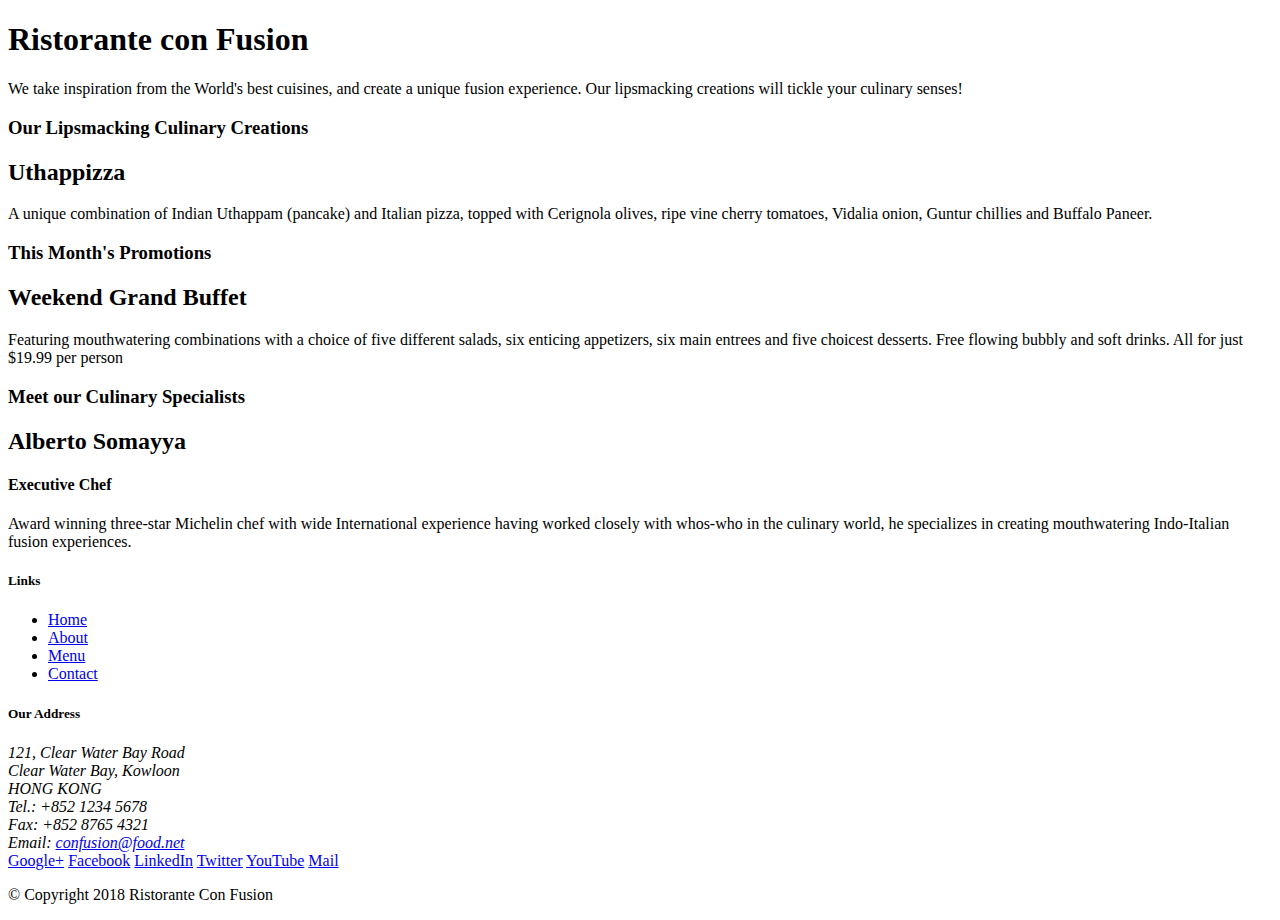
==== index.html @ 7b2f2c77 "Initial Setup" ====
<!DOCTYPE html>
<html lang="en">

<head>
    <title>Ristorante Con Fusion</title>
</head>

<body>

    <header>
        <div>
            <div>
                <div>
                    <h1>Ristorante con Fusion</h1>
                    <p>We take inspiration from the World's best cuisines, and create a unique fusion experience. Our lipsmacking creations will tickle your culinary senses!</p>
                </div>
                <div>
                </div>
            </div>
        </div>
    </header>

    <div>
        <div>
            <div>
                <h3>Our Lipsmacking Culinary Creations</h3>
            </div>
            <div>
                <h2>Uthappizza</h2>
                <p>A unique combination of Indian Uthappam (pancake) and Italian pizza, topped with Cerignola olives, ripe vine cherry tomatoes, Vidalia onion, Guntur chillies and Buffalo Paneer.</p>
            </div>
        </div>


        <div>
            <div>
                <h3>This Month's Promotions</h3>
            </div>
            <div>
                <h2>Weekend Grand Buffet</h2>
                <p>Featuring mouthwatering combinations with a choice of five different salads, six enticing appetizers, six main entrees and five choicest desserts. Free flowing bubbly and soft drinks. All for just $19.99 per person </p>
            </div>
        </div>

        <div>
            <div>
                <h3>Meet our Culinary Specialists</h3>
            </div>
            <div>
                <h2>Alberto Somayya</h2>
                <h4>Executive Chef</h4>
                <p>Award winning three-star Michelin chef with wide International experience having worked closely with whos-who in the culinary world, he specializes in creating mouthwatering Indo-Italian fusion experiences. </p>
            </div>
        </div>
    </div>

    <footer>
        <div>
            <div>             
                <div>
                    <h5>Links</h5>
                    <ul>
                        <li><a href="#">Home</a></li>
                        <li><a href="#">About</a></li>
                        <li><a href="#">Menu</a></li>
                        <li><a href="#">Contact</a></li>
                    </ul>
                </div>
                <div>
                    <h5>Our Address</h5>
                    <address>
		              121, Clear Water Bay Road<br>
		              Clear Water Bay, Kowloon<br>
		              HONG KONG<br>
		              Tel.: +852 1234 5678<br>
		              Fax: +852 8765 4321<br>
		              Email: <a href="mailto:confusion@food.net">confusion@food.net</a>
		           </address>
                </div>
                <div>
                    <div>
                        <a href="http://google.com/+">Google+</a>
                        <a href="http://www.facebook.com/profile.php?id=">Facebook</a>
                        <a href="http://www.linkedin.com/in/">LinkedIn</a>
                        <a href="http://twitter.com/">Twitter</a>
                        <a href="http://youtube.com/">YouTube</a>
                        <a href="mailto:">Mail</a>
                    </div>
                </div>
           </div>
           <div>             
                <div>
                    <p>© Copyright 2018 Ristorante Con Fusion</p>
                </div>
           </div>
        </div>
    </footer>

</body>

</html>
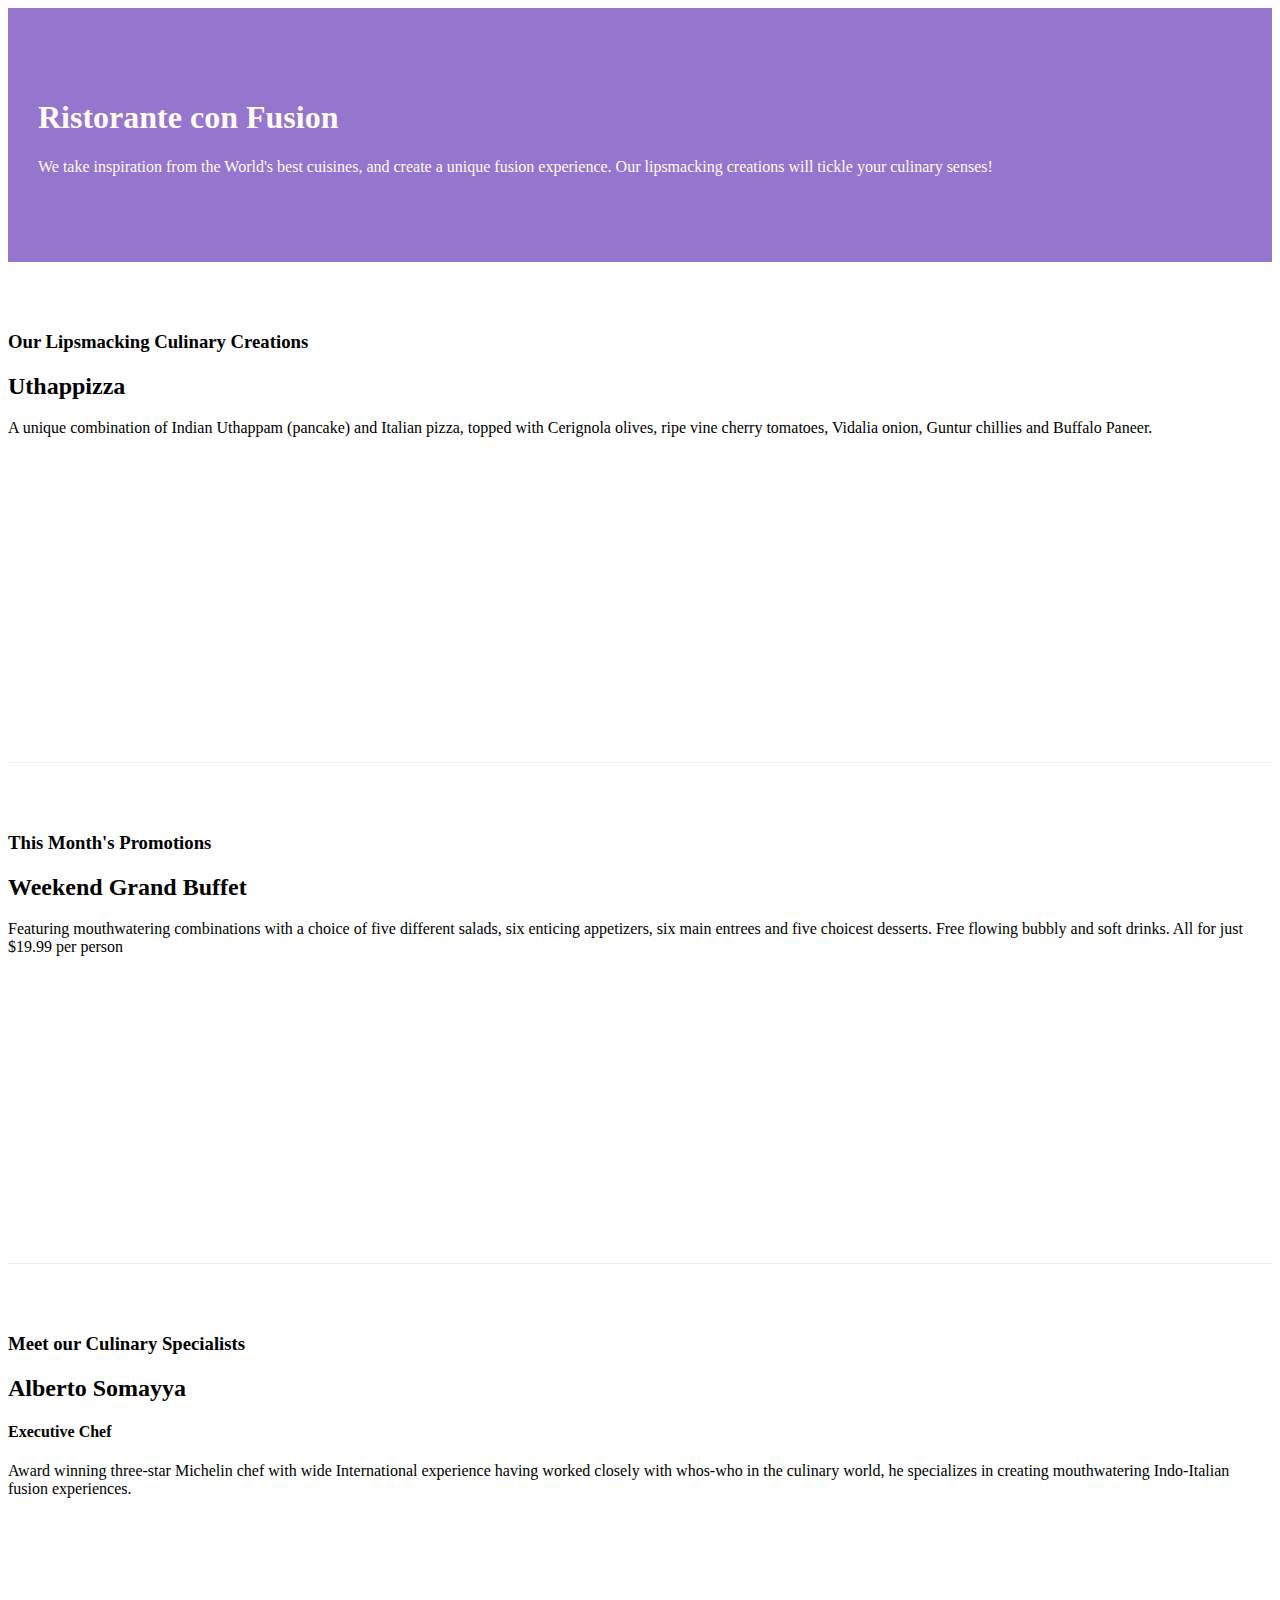
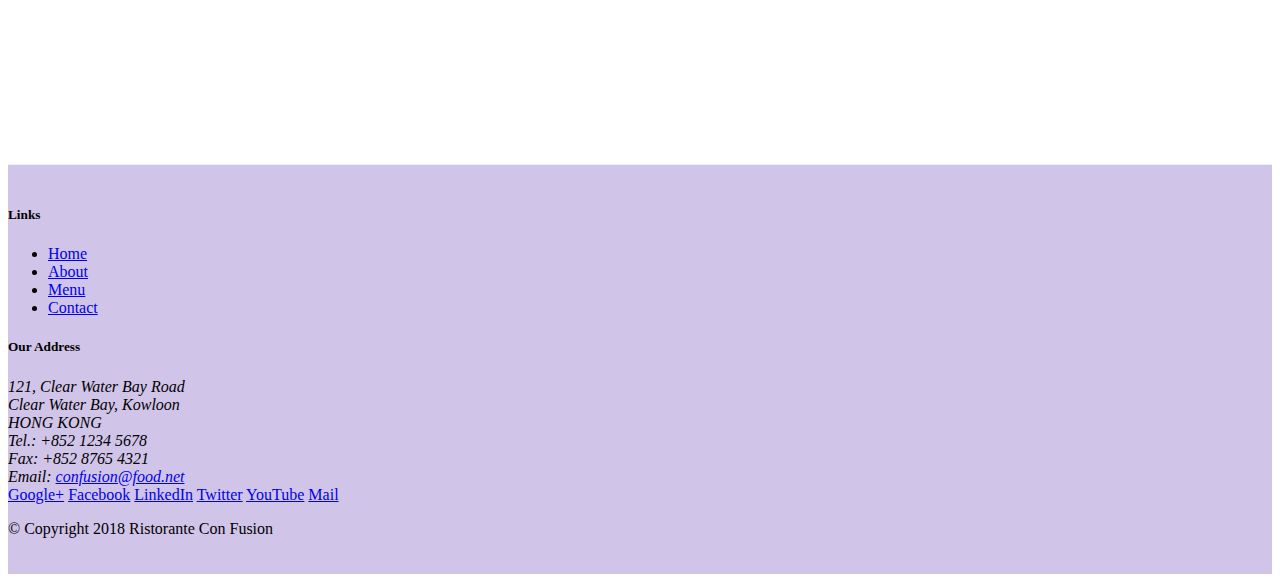
==== commit 07ebdd0c: "Responsive Design and Booststrap Grid System Additional Resoures pt 2" ====
--- a/index.html
+++ b/index.html
@@ -2,51 +2,59 @@
 <html lang="en">
 
 <head>
+    <!-- Required meta tags always come first -->
+    <meta charset="utf-8">
+    <meta name="viewport" content="width=device-width, initial-scale=1, shrink-to-fit=no">
+    <meta http-equiv="x-ua-compatible" content="ie=edge">
+
+    <!-- Bootstrap CSS -->
+    <link rel="stylesheet" href="node_modules/bootstrap/dist/css/bootstrap.min.css">
+    <link rel="stylesheet" href="css/style.css">
     <title>Ristorante Con Fusion</title>
 </head>
 
 <body>
 
-    <header>
-        <div>
-            <div>
-                <div>
+    <header class="jumbotron">
+        <div class="container">
+            <div class="row row-header">
+                <div class="col-12 col-sm-6">
                     <h1>Ristorante con Fusion</h1>
                     <p>We take inspiration from the World's best cuisines, and create a unique fusion experience. Our lipsmacking creations will tickle your culinary senses!</p>
                 </div>
-                <div>
+                <div class="col-12 col-sm">
                 </div>
             </div>
         </div>
     </header>
 
-    <div>
-        <div>
-            <div>
+    <div class="container">
+        <div class="row row-content align-items-center">
+            <div class="col-12 col-sm-4 order-sm-last col-md-3">
                 <h3>Our Lipsmacking Culinary Creations</h3>
             </div>
-            <div>
+            <div class="col col-sm order-sm-first col-md">
                 <h2>Uthappizza</h2>
                 <p>A unique combination of Indian Uthappam (pancake) and Italian pizza, topped with Cerignola olives, ripe vine cherry tomatoes, Vidalia onion, Guntur chillies and Buffalo Paneer.</p>
             </div>
         </div>
 
 
-        <div>
-            <div>
+        <div class="row row-content align-items-center">
+            <div class="col-12 col-sm-4 col-md-3">
                 <h3>This Month's Promotions</h3>
             </div>
-            <div>
+            <div class="col col-sm col-md">
                 <h2>Weekend Grand Buffet</h2>
                 <p>Featuring mouthwatering combinations with a choice of five different salads, six enticing appetizers, six main entrees and five choicest desserts. Free flowing bubbly and soft drinks. All for just $19.99 per person </p>
             </div>
         </div>
 
-        <div>
-            <div>
+        <div class="row row-content align-items-center">
+            <div class="col-12 col-sm-4 order-sm-last col-md-3">
                 <h3>Meet our Culinary Specialists</h3>
             </div>
-            <div>
+            <div class="col col-sm order-sm-first col-md">
                 <h2>Alberto Somayya</h2>
                 <h4>Executive Chef</h4>
                 <p>Award winning three-star Michelin chef with wide International experience having worked closely with whos-who in the culinary world, he specializes in creating mouthwatering Indo-Italian fusion experiences. </p>
@@ -54,19 +62,19 @@
         </div>
     </div>
 
-    <footer>
-        <div>
-            <div>             
-                <div>
+    <footer class="footer">
+        <div class="container">
+            <div class="row">             
+                <div class="col-4 offset-1 col-sm-2">
                     <h5>Links</h5>
-                    <ul>
+                    <ul class="list-unstyled">
                         <li><a href="#">Home</a></li>
                         <li><a href="#">About</a></li>
                         <li><a href="#">Menu</a></li>
                         <li><a href="#">Contact</a></li>
                     </ul>
                 </div>
-                <div>
+                <div class="col-7 col-sm-5">
                     <h5>Our Address</h5>
                     <address>
 		              121, Clear Water Bay Road<br>
@@ -77,8 +85,8 @@
 		              Email: <a href="mailto:confusion@food.net">confusion@food.net</a>
 		           </address>
                 </div>
-                <div>
-                    <div>
+                <div class="col-12 col-sm-4 align-self-center">
+                    <div class="text-center">
                         <a href="http://google.com/+">Google+</a>
                         <a href="http://www.facebook.com/profile.php?id=">Facebook</a>
                         <a href="http://www.linkedin.com/in/">LinkedIn</a>
@@ -88,14 +96,17 @@
                     </div>
                 </div>
            </div>
-           <div>             
-                <div>
+           <div class="row justify-content-center">             
+                <div class="col-auto">
                     <p>© Copyright 2018 Ristorante Con Fusion</p>
                 </div>
            </div>
         </div>
     </footer>
-
+<!-- jQuery first, then Popper.js, then Bootstrap JS. -->
+<script src="node_modules/jquery/dist/jquery.slim.min.js"></script>
+<script src="node_modules/popper.js/dist/umd/popper.min.js"></script>
+<script src="node_modules/bootstrap/dist/js/bootstrap.min.js"></script>
 </body>
 
 </html>--- a/css/style.css
+++ b/css/style.css
@@ -0,0 +1,30 @@
+.row-header {
+    margin: 0px auto;
+    padding: 0px auto;
+}
+
+.row-content {
+    margin: 0px auto;
+    padding: 50px 0px 50px 0px;
+    border-bottom: 1px ridge;
+    min-height: 400px;
+}
+
+.footer {
+    background-color: #D1C4E9;
+    margin: 0px auto;
+    padding: 20px 0px 20px 0px;
+}
+
+.jumbotron {
+    padding: 70px 30px 70px 30px;
+    margin: 0px auto;
+    background: #9575CD;
+    color: floralwhite;
+}
+
+.address {
+    font-size: 80%;
+    margin: 0px;
+    color: #0f0f0f;
+}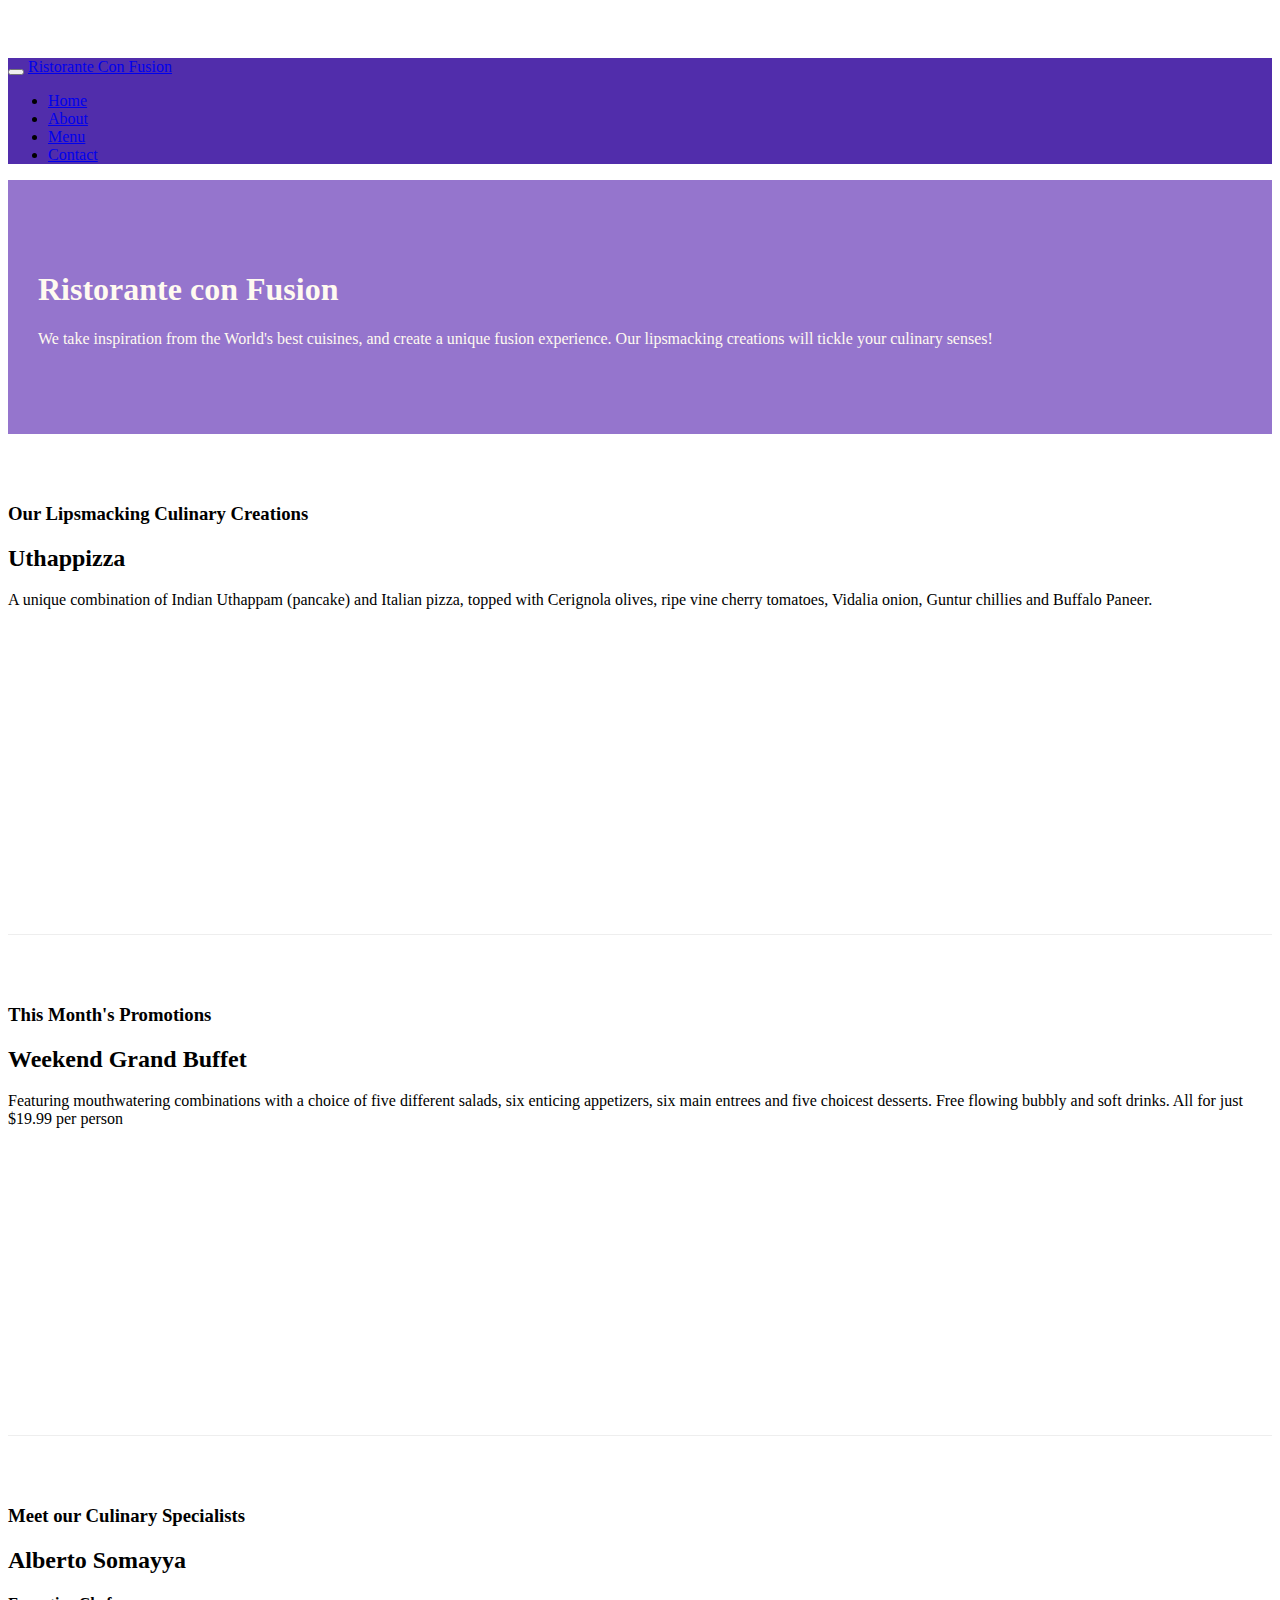
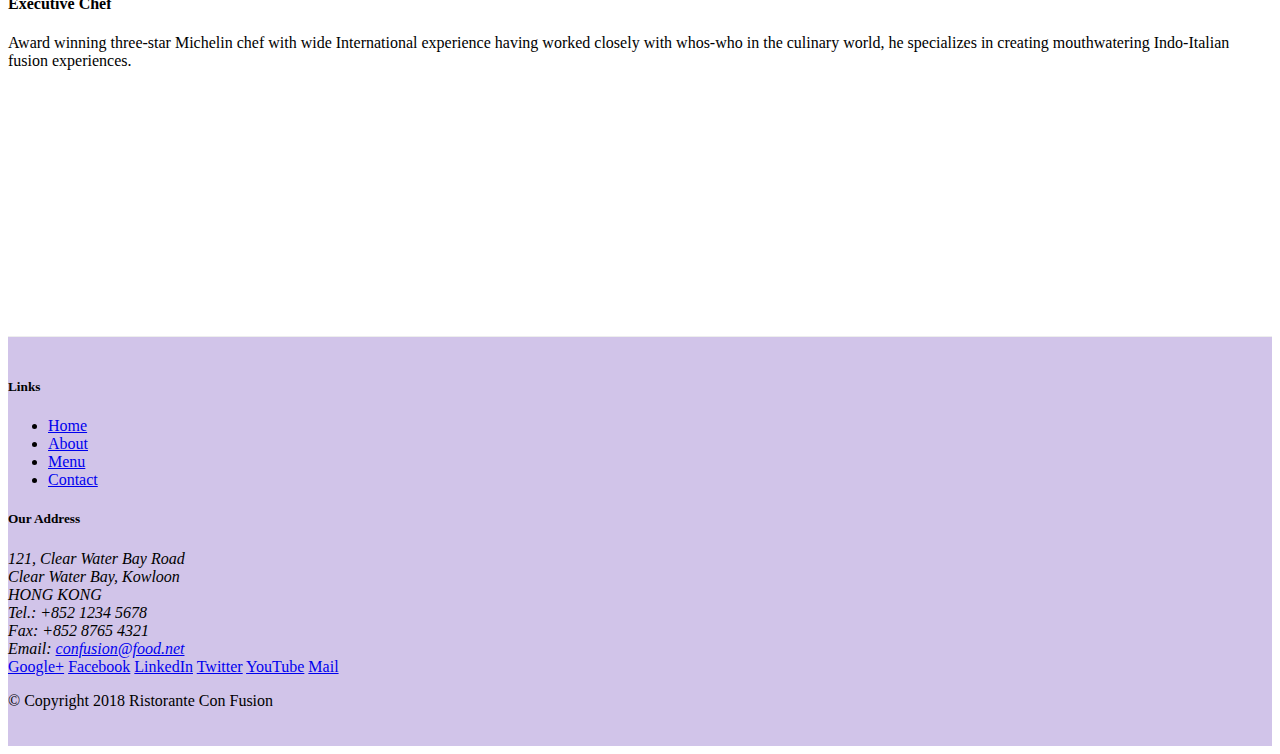
==== commit d008bed1: "Navbar and Breadcrumbs" ====
--- a/index.html
+++ b/index.html
@@ -14,6 +14,25 @@
 </head>
 
 <body>
+    <nav class="navbar navbar-dark navbar-expand-sm fixed-top">
+        <div class="container">
+            
+            <button class="navbar-toggler" type="button" data-toggle="collapse" data-target="#Navbar">
+                <span class="navbar-toggler-icon"></span>
+            </button>
+            <a class="navbar-brand" href="#">Ristorante Con Fusion</a>
+                <div class="collapse navbar-collapse" id="Navbar">
+                    <ul class="navbar-nav mr-auto">
+                    <li class="nav-item"><a class="nav-link" href="#">Home</a></li>
+                    <li class="nav-item"><a class="nav-link" href="./aboutus.html">About</a></li>
+                    <li class="nav-item"><a class="nav-link" href="#">Menu</a></li>
+                    <li class="nav-item"><a class="nav-link" href="#">Contact</a></li>
+                </ul>
+                </div>
+
+            
+        </div>
+    </nav>
 
     <header class="jumbotron">
         <div class="container">
@@ -69,7 +88,7 @@
                     <h5>Links</h5>
                     <ul class="list-unstyled">
                         <li><a href="#">Home</a></li>
-                        <li><a href="#">About</a></li>
+                        <li><a href="./aboutus.html">About</a></li>
                         <li><a href="#">Menu</a></li>
                         <li><a href="#">Contact</a></li>
                     </ul>
--- a/css/style.css
+++ b/css/style.css
@@ -26,5 +26,14 @@
 .address {
     font-size: 80%;
     margin: 0px;
-    color: #0f0f0f;
+    color: #0f0f
+}
+
+body {
+    padding: 50px 0px 0px 0px;
+    z-index: 0;
+}
+
+.navbar-dark {
+    background-color: #512DAB;
 }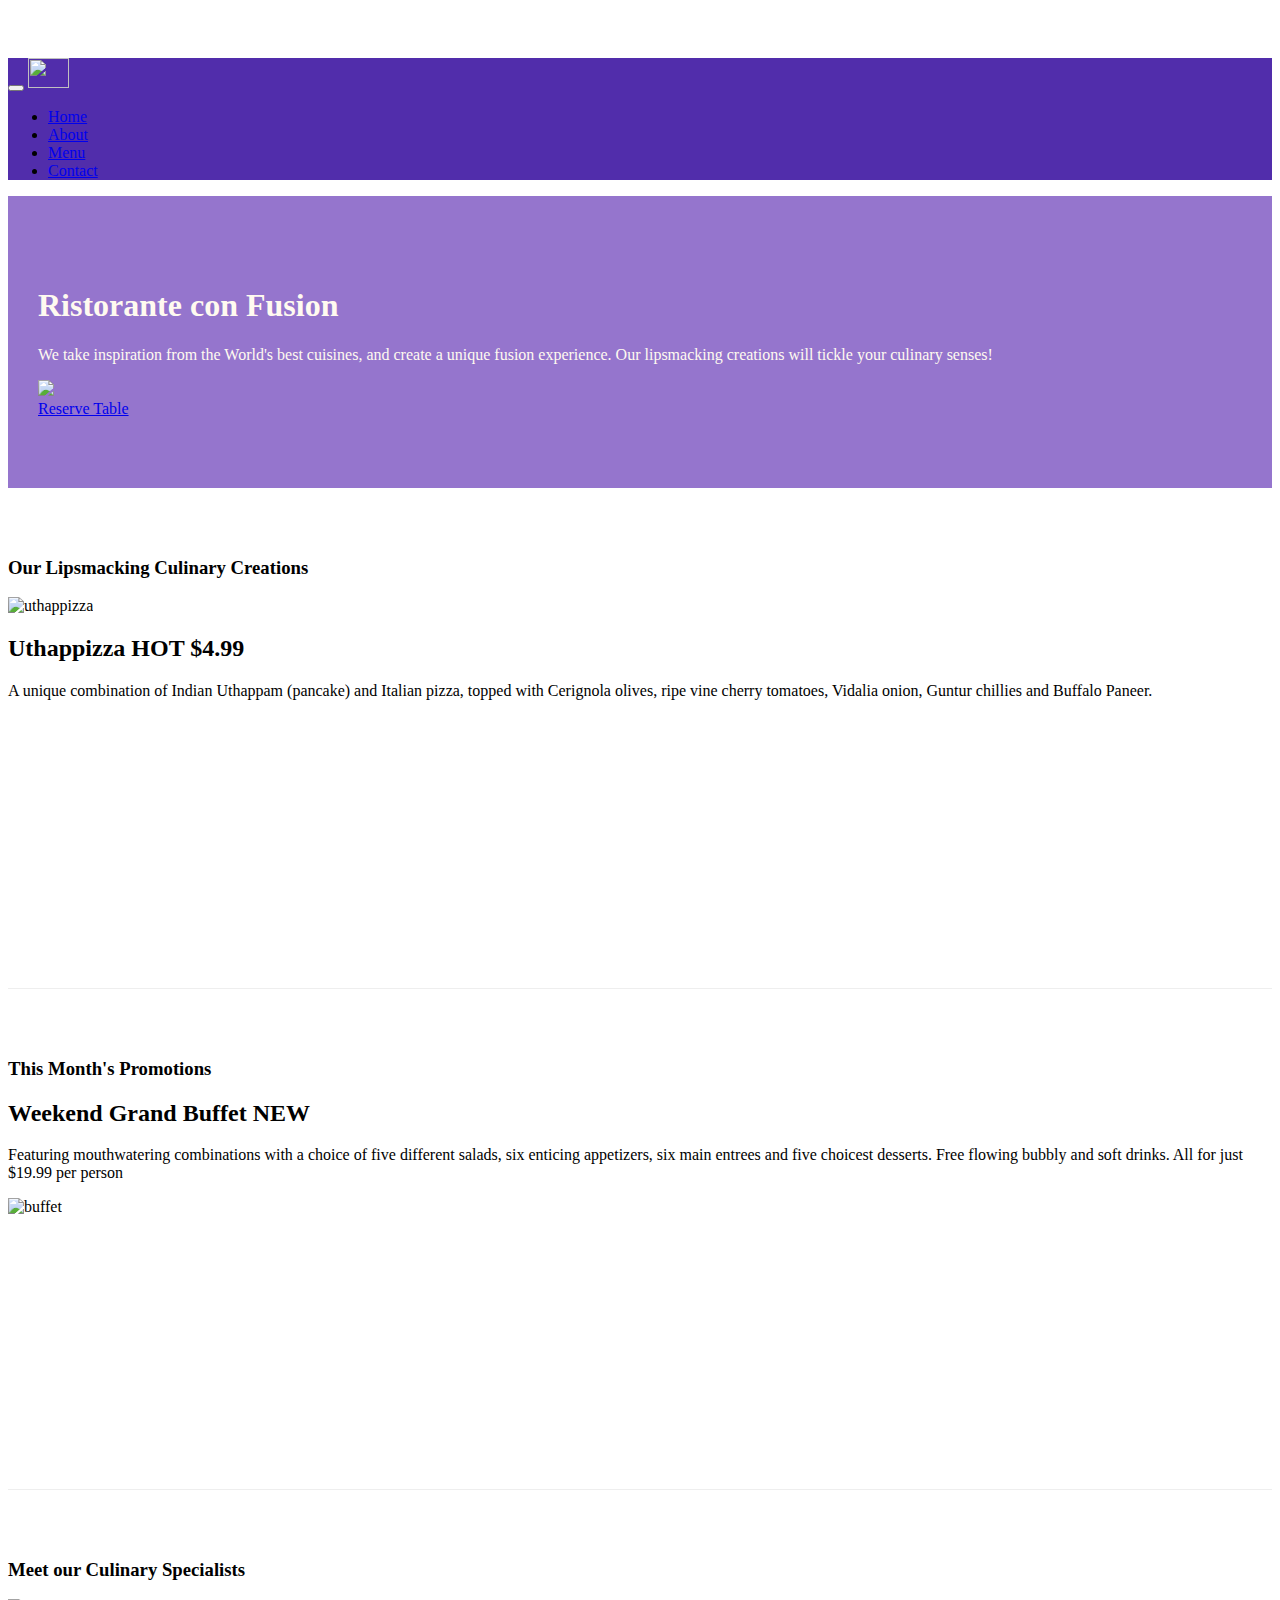
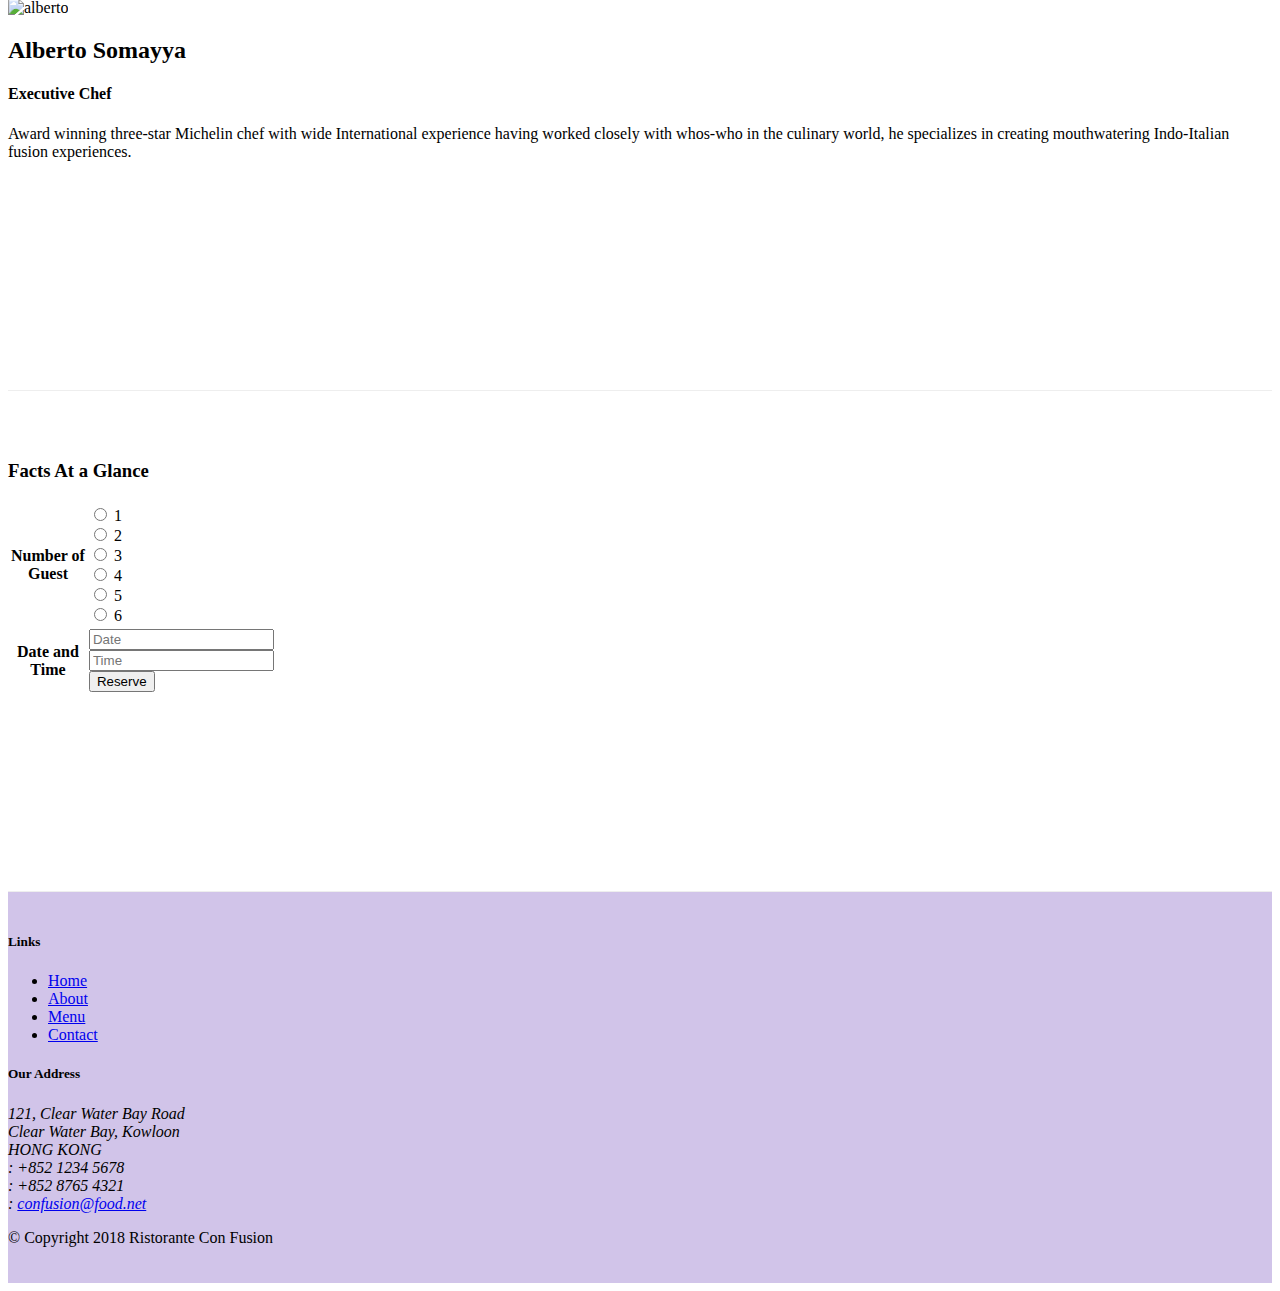
==== commit 4994c358: "Add accordion in aboutus.html" ====
--- a/index.html
+++ b/index.html
@@ -9,7 +9,9 @@
 
     <!-- Bootstrap CSS -->
     <link rel="stylesheet" href="node_modules/bootstrap/dist/css/bootstrap.min.css">
-    <link rel="stylesheet" href="css/style.css">
+    <link rel="stylesheet" href="node_modules/font-awesome/css/font-awesome.min.css">
+    <link rel="stylesheet" href="node_modules/bootstrap-social/bootstrap-social.css">
+    <link rel="stylesheet" href="css/styles.css">
     <title>Ristorante Con Fusion</title>
 </head>
 
@@ -20,13 +22,13 @@
             <button class="navbar-toggler" type="button" data-toggle="collapse" data-target="#Navbar">
                 <span class="navbar-toggler-icon"></span>
             </button>
-            <a class="navbar-brand" href="#">Ristorante Con Fusion</a>
+            <a class="navbar-brand" href="#"><img src="img/logo.png" height="30" width="41"></a>
                 <div class="collapse navbar-collapse" id="Navbar">
                     <ul class="navbar-nav mr-auto">
-                    <li class="nav-item"><a class="nav-link" href="#">Home</a></li>
-                    <li class="nav-item"><a class="nav-link" href="./aboutus.html">About</a></li>
-                    <li class="nav-item"><a class="nav-link" href="#">Menu</a></li>
-                    <li class="nav-item"><a class="nav-link" href="#">Contact</a></li>
+                    <li class="nav-item"><a class="nav-link" href="#"><span class="fa fa-home fa-lg"></span>Home</a></li>
+                    <li class="nav-item"><a class="nav-link" href="./aboutus.html"><span class="fa fa-info fa-lg"></span>About</a></li>
+                    <li class="nav-item"><a class="nav-link" href="#"><span class="fa fa-list fa-lg"></span>Menu</a></li>
+                    <li class="nav-item"><a class="nav-link" href="./contactus.html"><span class="fa fa-address-card fa-lg"></span>Contact</a></li>
                 </ul>
                 </div>
 
@@ -41,7 +43,15 @@
                     <h1>Ristorante con Fusion</h1>
                     <p>We take inspiration from the World's best cuisines, and create a unique fusion experience. Our lipsmacking creations will tickle your culinary senses!</p>
                 </div>
-                <div class="col-12 col-sm">
+                <div class="col-12 col-sm align-self-center">
+                    <img src="img/logo.png" class="img-fluid">
+                </div>
+                <div class="col-12 col-sm align-self-center">
+                    <div class="form-group row">
+                        <div class="col-8 col-md-12">
+                            <a href="#ola" class="btn btn-success btn-warning btn-lg btn-block">Reserve Table</a>
+                        </div>
+                    </div>
                 </div>
             </div>
         </div>
@@ -53,20 +63,35 @@
                 <h3>Our Lipsmacking Culinary Creations</h3>
             </div>
             <div class="col col-sm order-sm-first col-md">
-                <h2>Uthappizza</h2>
-                <p>A unique combination of Indian Uthappam (pancake) and Italian pizza, topped with Cerignola olives, ripe vine cherry tomatoes, Vidalia onion, Guntur chillies and Buffalo Paneer.</p>
-            </div>
-        </div>
-
+                <div class="media">
+                    <img class="d-flex mr-3 img-thumbnail align-self-center" src="img/uthappizza.png"
+                    alt="uthappizza">
+                    <div class="media-body">
+                        <h2 class="mt-0">Uthappizza
+                            <span class="badge badge-danger">HOT</span>
+                            <span class="badge badge-pill badge-secondary">$4.99</span></h2>
+                        <p>A unique combination of Indian Uthappam (pancake) and Italian pizza, topped with Cerignola olives, ripe vine cherry tomatoes, Vidalia onion, Guntur chillies and Buffalo Paneer.</p>
+                    </div>   
+                </div>        
+            </div>
+        </div>
 
         <div class="row row-content align-items-center">
             <div class="col-12 col-sm-4 col-md-3">
                 <h3>This Month's Promotions</h3>
             </div>
-            <div class="col col-sm col-md">
-                <h2>Weekend Grand Buffet</h2>
-                <p>Featuring mouthwatering combinations with a choice of five different salads, six enticing appetizers, six main entrees and five choicest desserts. Free flowing bubbly and soft drinks. All for just $19.99 per person </p>
-            </div>
+     
+            <div class="col col-sm order-sm-last col-md">
+            <div class="media">
+                <div class="media-body">
+                    <h2 class="mt-0">Weekend Grand Buffet
+                        <span class="badge badge-danger">NEW</span></h2>
+                    <p>Featuring mouthwatering combinations with a choice of five different salads, six enticing appetizers, six main entrees and five choicest desserts. Free flowing bubbly and soft drinks. All for just $19.99 per person </p>
+                </div>   
+                <img class="d-flex mr-3 img-thumbnail align-self-center" src="img/buffet.png"
+                alt="buffet">
+            </div> 
+        </div>
         </div>
 
         <div class="row row-content align-items-center">
@@ -74,13 +99,85 @@
                 <h3>Meet our Culinary Specialists</h3>
             </div>
             <div class="col col-sm order-sm-first col-md">
-                <h2>Alberto Somayya</h2>
-                <h4>Executive Chef</h4>
-                <p>Award winning three-star Michelin chef with wide International experience having worked closely with whos-who in the culinary world, he specializes in creating mouthwatering Indo-Italian fusion experiences. </p>
-            </div>
+                <div class="media">
+                    <img class="d-flex mr-3 thumbnail align-self-center"
+                    src="img/alberto.png" alt="alberto">
+                    <div class="media-body">
+                        <h2>Alberto Somayya</h2>
+                        <h4>Executive Chef</h4>
+                        <p>Award winning three-star Michelin chef with wide International experience having worked closely with whos-who in the culinary world, he specializes in creating mouthwatering Indo-Italian fusion experiences. </p>
+                    </div>
+                </div>
+              
+            </div>
+        </div>
+        <div class="row row-content" id="ola">
+            <div class="col-sm">
+                <div class="table-responsive">
+                 <table class="table table-striped">
+                     <thead class="badge-warning">
+                         <tr>
+                            <h3 class="card-header bg-warning text-white">Facts At a Glance</h3>
+                         </tr>
+                     </thead>
+                     <tbody>
+                         <tr>
+                             <th>Number of <br>Guest</th>
+                             <td>
+                                <div class="form-check form-check-inline">
+                                    <input class="form-check-input" type="radio" name="inlineRadioOptions" id="inlineRadio1" value="option1">
+                                    <label class="form-check-label" for="inlineRadio1">1</label>
+                                  </div>
+                                  <div class="form-check form-check-inline">
+                                    <input class="form-check-input" type="radio" name="inlineRadioOptions" id="inlineRadio2" value="option2">
+                                    <label class="form-check-label" for="inlineRadio2">2</label>
+                                  </div>
+                                  <div class="form-check form-check-inline">
+                                      <input class="form-check-input" type="radio" name="inlineRadioOptions" id="inlineRadio3" value="option3">
+                                      <label class="form-check-label" for="inlineRadio3">3</label>
+                                  </div>    
+                                  <div class="form-check form-check-inline">
+                                      <input class="form-check-input" type="radio" name="inlineRadioOptions" id="inlineRadio4" value="option4">
+                                      <label class="form-check-label" for="inlineRadio4">4</label>
+                                  </div>     
+                                  <div class="form-check form-check-inline">
+                                    <input class="form-check-input" type="radio" name="inlineRadioOptions" id="inlineRadio4" value="option4">
+                                    <label class="form-check-label" for="inlineRadio4">5</label>
+                                </div>     
+                                <div class="form-check form-check-inline">
+                                    <input class="form-check-input" type="radio" name="inlineRadioOptions" id="inlineRadio4" value="option4">
+                                    <label class="form-check-label" for="inlineRadio4">6</label>
+                                </div>     
+                            </td>
+                         </tr>
+                         <tr>
+                            <th><div>Date and<br>Time</div></th>
+                            
+                             <td> <div class="form-group row">
+                                <div class="col-6 col-md-5">
+                                    <input type="tel" class="form-control" id="areacode" name="areacode"
+                                    placeholder="Date">
+                                </div>
+                                <div class="col-8 col-md-5">
+                                    <input type="tel" class="form-control" id="telnum" name="telnum"
+                                    placeholder="Time">
+                                </div>
+                            </div>
+                            <div class="form-group row">
+                                <div class="col-8 col-md-5">
+                                    <button type="submit" class="btn btn-primary">Reserve</button>
+                                </div>
+                            </div>
+                            </td>
+                         </tr>
+                     </tbody>
+                 </table>
+             </div>
+            </div>
+            <div class="col-12 col-sm-3"></div>
         </div>
     </div>
-
+   
     <footer class="footer">
         <div class="container">
             <div class="row">             
@@ -99,19 +196,19 @@
 		              121, Clear Water Bay Road<br>
 		              Clear Water Bay, Kowloon<br>
 		              HONG KONG<br>
-		              Tel.: +852 1234 5678<br>
-		              Fax: +852 8765 4321<br>
-		              Email: <a href="mailto:confusion@food.net">confusion@food.net</a>
+		              <i class="fa fa-phone fa-lg"></i>: +852 1234 5678<br>
+		              <i class="fa fa-fax fa-lg"></i>: +852 8765 4321<br>
+		              <i class="fa fa-envelope fa-lg"></i>: <a href="mailto:confusion@food.net">confusion@food.net</a>
 		           </address>
                 </div>
                 <div class="col-12 col-sm-4 align-self-center">
                     <div class="text-center">
-                        <a href="http://google.com/+">Google+</a>
-                        <a href="http://www.facebook.com/profile.php?id=">Facebook</a>
-                        <a href="http://www.linkedin.com/in/">LinkedIn</a>
-                        <a href="http://twitter.com/">Twitter</a>
-                        <a href="http://youtube.com/">YouTube</a>
-                        <a href="mailto:">Mail</a>
+                        <a class="btn btn-social-icon btn-google" href="http://google.com/+"><i class="fa fa-google-plus fa-lg"></i></a>
+                        <a class="btn btn-social-icon btn-facebook" href="http://www.facebook.com/profile.php?id="><i class="fa fa-facebook fa-lg"></i></a>
+                        <a class="btn btn-social-icon btn-linkedin" href="http://www.linkedin.com/in/"><i class="fa fa-linkedin fa-lg"></i></a>
+                        <a class="btn btn-social-icon btn-twitter" href="http://twitter.com/"><i class="fa fa-twitter fa-lg"></i></a>
+                        <a class="btn btn-social-icon btn-google" href="http://youtube.com/"><i class="fa fa-youtube fa-lg"></i></a>
+                        <a class="btn btn-social-icon" href="mailto:"><i class="fa fa-envelope fa-lg"></i></a>
                     </div>
                 </div>
            </div>
--- a/css/styles.css
+++ b/css/styles.css
@@ -0,0 +1,46 @@
+.row-header {
+    margin: 0px auto;
+    padding: 0px auto;
+}
+
+.row-content {
+    margin: 0px auto;
+    padding: 50px 0px 50px 0px;
+    border-bottom: 1px ridge;
+    min-height: 400px;
+}
+
+.footer {
+    background-color: #D1C4E9;
+    margin: 0px auto;
+    padding: 20px 0px 20px 0px;
+}
+
+.jumbotron {
+    padding: 70px 30px 70px 30px;
+    margin: 0px auto;
+    background: #9575CD;
+    color: floralwhite;
+}
+
+.address {
+    font-size: 80%;
+    margin: 0px;
+    color: #0f0f
+}
+
+body {
+    padding: 50px 0px 0px 0px;
+    z-index: 0;
+}
+
+.navbar-dark {
+    background-color: #512DAB;
+}
+
+.tab-content {
+    border-left: 1px solid #ddd;
+    border-right: 1px solid #ddd;
+    border-bottom: 1px solid #ddd;
+    padding: 10px;
+}